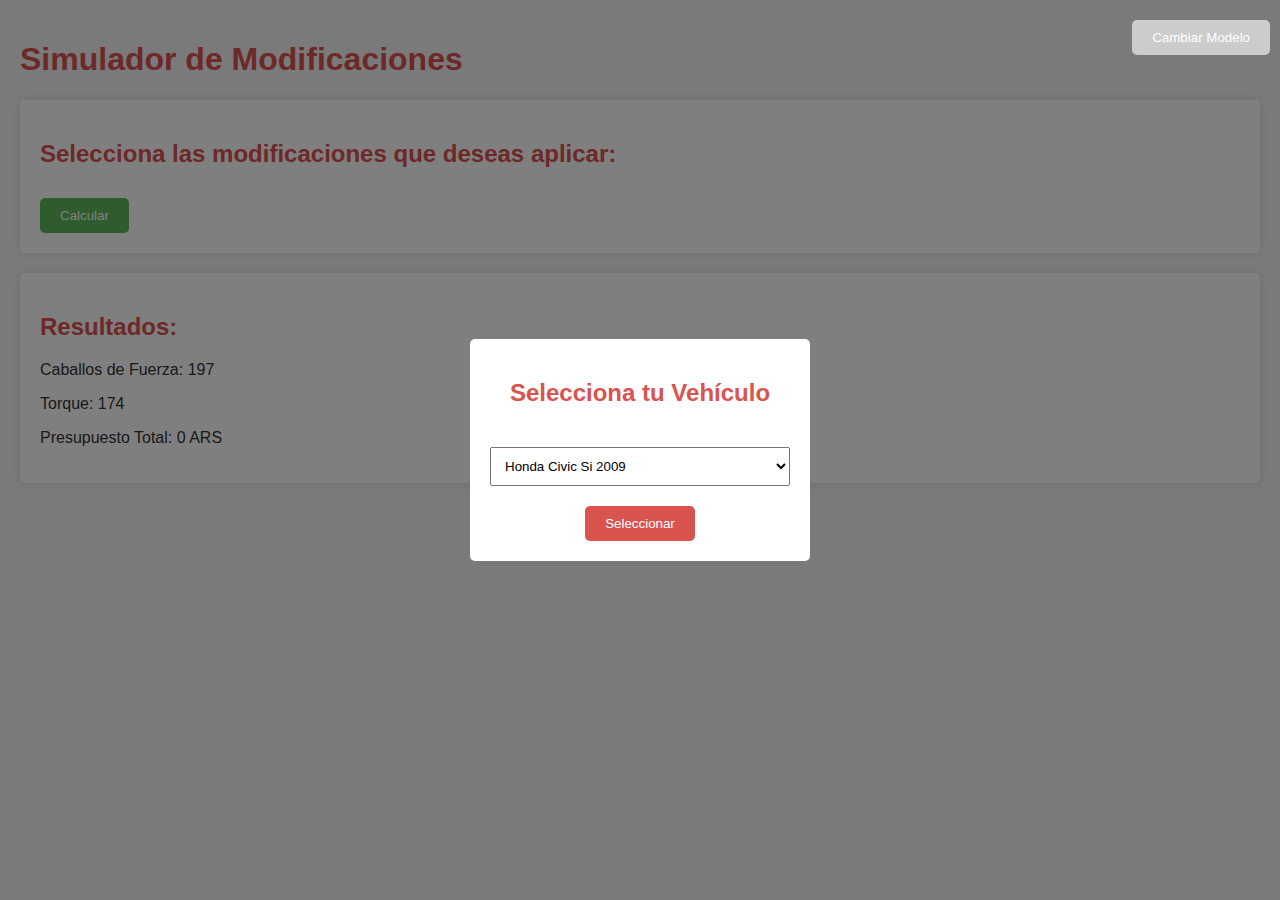
==== index.html @ ec1b3a2b "2da Entrega" ====
<!DOCTYPE html>
<html lang="es">
<head>
    <meta charset="UTF-8">
    <meta name="viewport" content="width=device-width, initial-scale=1.0">
    <title>Simulador de Modificaciones - Selección de Vehículo</title>
    <link rel="stylesheet" href="styles.css">
</head>
<body>
    <h1>Simulador de Modificaciones</h1>
    
    <div id="autoModal" class="modal">
        <div class="modal-content">
            <h2>Selecciona tu Vehículo</h2>
            <select id="autoSelect">
                <option value="Honda Civic Si 2009">Honda Civic Si 2009</option>
                <option value="Audi S3 2012">Audi S3 2012</option>
                <option value="Volkswagen Vento 2012">Volkswagen Vento 2012</option>
                <option value="Renault Megane RS 2016">Renault Megane RS 2016</option>
                <option value="Peugeot 207 GTi 2012">Peugeot 207 GTi 2012</option>
                <option value="Ford Focus 2016">Ford Focus 2016</option>
                <option value="Chevrolet Cruze RS 2020">Chevrolet Cruze RS 2020</option>
                <option value="BMW 240i 2019">BMW 240i 2019</option>
                <option value="Mercedes Benz CLA250 2017">Mercedes Benz CLA250 2017</option>
            </select>
            <button id="selectAutoBtn">Seleccionar</button>
        </div>
    </div>

    <div id="simulador">
        <h2>Selecciona las modificaciones que deseas aplicar:</h2>
        <form id="modForm">
            <!-- Las modificaciones se generan dinamicamente aca -->
        </form>
        <button type="button" onclick="calcular()">Calcular</button>
    </div>

    <div id="resultado">
        <h2>Resultados:</h2>
        <p>Caballos de Fuerza: <span id="hp">197</span></p>
        <p>Torque: <span id="torque">174</span></p>
        <p>Presupuesto Total: <span id="precio">0</span> ARS</p>
        <div id="resultMessage"></div>
    </div>

    <button id="cambiarModeloBtn">Cambiar Modelo</button>

    <script src="emulador.js"></script>
</body>
</html>
---- styles.css ----
body {
  font-family: Arial, sans-serif;
  background-color: #f4f4f4;
  color: #333;
  margin: 0;
  padding: 20px;
}

h1, h2 {
  color: #d9534f;
}

#simulador, #resultado {
  background-color: #fff;
  padding: 20px;
  margin: 20px 0;
  border-radius: 5px;
  box-shadow: 0 0 10px rgba(0, 0, 0, 0.1);
}

button {
  background-color: #5cb85c;
  color: #fff;
  border: none;
  padding: 10px 20px;
  border-radius: 5px;
  cursor: pointer;
  margin-top: 10px;
}
button:hover {
  background-color: #449d44;
}

.modal {
  display: none;
  position: fixed;
  z-index: 1;
  left: 0;
  top: 0;
  width: 100%;
  height: 100%;
  background-color: rgba(0, 0, 0, 0.5);
  display: flex;
  justify-content: center;
  align-items: center;
}

.modal-content {
  background-color: #fff;
  padding: 20px;
  border-radius: 5px;
  text-align: center;
  width: 300px;
}

#autoSelect {
  margin-top: 20px;
  padding: 10px;
  width: 100%;
}

#selectAutoBtn, #closeResultModalBtn {
  background-color: #d9534f;
  color: #fff;
  border: none;
  padding: 10px 20px;
  border-radius: 5px;
  cursor: pointer;
  margin-top: 10px;
  margin-top: 20px;
}
#selectAutoBtn:hover, #closeResultModalBtn:hover {
  background-color: #c9302c;
}

#resultMessage {
  white-space: pre-line;
  font-weight: bold;
}

#cambiarModeloBtn {
  position: fixed;
  top: 10px;
  right: 10px;
  z-index: 1000;
  background-color: #5cb85c;
  color: #fff;
  border: none;
  padding: 10px 20px;
  border-radius: 5px;
  cursor: pointer;
}
#cambiarModeloBtn:hover {
  background-color: #449d44;
}
#cambiarModeloBtn:disabled {
  background-color: #ccc;
  cursor: not-allowed;
  pointer-events: none;
}/*# sourceMappingURL=styles.css.map */
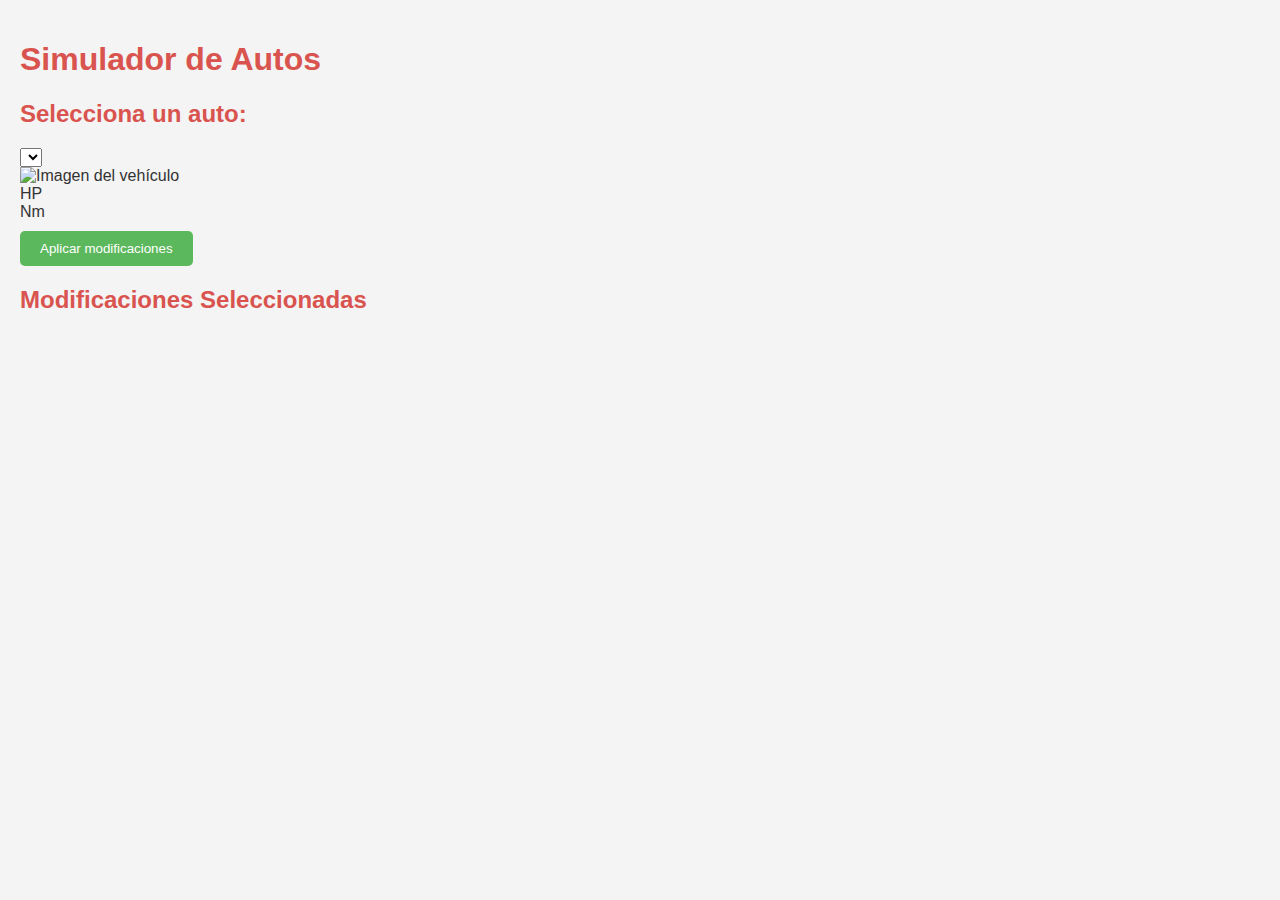
==== commit dea3a31e: "version final" ====
--- a/index.html
+++ b/index.html
@@ -3,48 +3,65 @@
 <head>
     <meta charset="UTF-8">
     <meta name="viewport" content="width=device-width, initial-scale=1.0">
-    <title>Simulador de Modificaciones - Selección de Vehículo</title>
+    <title>Simulador de Autos</title>
     <link rel="stylesheet" href="styles.css">
+    <!-- SweetAlert Script -->
+    <script src="https://cdn.jsdelivr.net/npm/sweetalert2@11"></script>
 </head>
 <body>
-    <h1>Simulador de Modificaciones</h1>
+
+    <h1 id="carTitle">Simulador de Autos</h1>
+
+    <label for="carSelect">
+        <h2>Selecciona un auto:</h2>
+    </label>
     
-    <div id="autoModal" class="modal">
-        <div class="modal-content">
-            <h2>Selecciona tu Vehículo</h2>
-            <select id="autoSelect">
-                <option value="Honda Civic Si 2009">Honda Civic Si 2009</option>
-                <option value="Audi S3 2012">Audi S3 2012</option>
-                <option value="Volkswagen Vento 2012">Volkswagen Vento 2012</option>
-                <option value="Renault Megane RS 2016">Renault Megane RS 2016</option>
-                <option value="Peugeot 207 GTi 2012">Peugeot 207 GTi 2012</option>
-                <option value="Ford Focus 2016">Ford Focus 2016</option>
-                <option value="Chevrolet Cruze RS 2020">Chevrolet Cruze RS 2020</option>
-                <option value="BMW 240i 2019">BMW 240i 2019</option>
-                <option value="Mercedes Benz CLA250 2017">Mercedes Benz CLA250 2017</option>
-            </select>
-            <button id="selectAutoBtn">Seleccionar</button>
-        </div>
+    <div class="carSelect-container">
+        <select id="carSelect"></select>
     </div>
 
-    <div id="simulador">
-        <h2>Selecciona las modificaciones que deseas aplicar:</h2>
-        <form id="modForm">
-            <!-- Las modificaciones se generan dinamicamente aca -->
-        </form>
-        <button type="button" onclick="calcular()">Calcular</button>
+    <div id="carImageContainer">
+        <img id="carImage" src="" alt="Imagen del vehículo" class="vehiculo-imagen">
     </div>
 
-    <div id="resultado">
-        <h2>Resultados:</h2>
-        <p>Caballos de Fuerza: <span id="hp">197</span></p>
-        <p>Torque: <span id="torque">174</span></p>
-        <p>Presupuesto Total: <span id="precio">0</span> ARS</p>
-        <div id="resultMessage"></div>
+    <div id="carDetails"></div>
+
+    <div class="semaforo">
+        <div id="hpDisplay" class="semaforo-text">HP</div>
+    </div>
+    <div class="semaforo">
+        <div class="light hp-light hp-light-green"></div>
+        <div class="light hp-light hp-light-yellow"></div>
+        <div class="light hp-light hp-light-red"></div>
     </div>
 
-    <button id="cambiarModeloBtn">Cambiar Modelo</button>
+    <div class="semaforo">
+        <div id="torqueDisplay" class="semaforo-text">Nm</div>
+    </div>
+    <div class="semaforo">
+        <div class="light torque-light torque-light-green"></div>
+        <div class="light torque-light torque-light-yellow"></div>
+        <div class="light torque-light torque-light-red"></div>
+    </div>
+
+    <div id="modificationOptions"></div>
+
+    <div class="applyModifications-container">
+        <button id="applyModifications">Aplicar modificaciones</button>
+    </div>
+
+    <div class="price-indicator-wrapper">
+        <div id="priceIndicator" class="price-indicator"></div>
+    </div>
+
+    <div id="priceOutput"></div>
+    
+    <div class="selectedModList-container">
+        <h2>Modificaciones Seleccionadas</h2>
+        <ul id="selectedModsList"></ul>
+    </div>
 
     <script src="emulador.js"></script>
+
 </body>
 </html>
